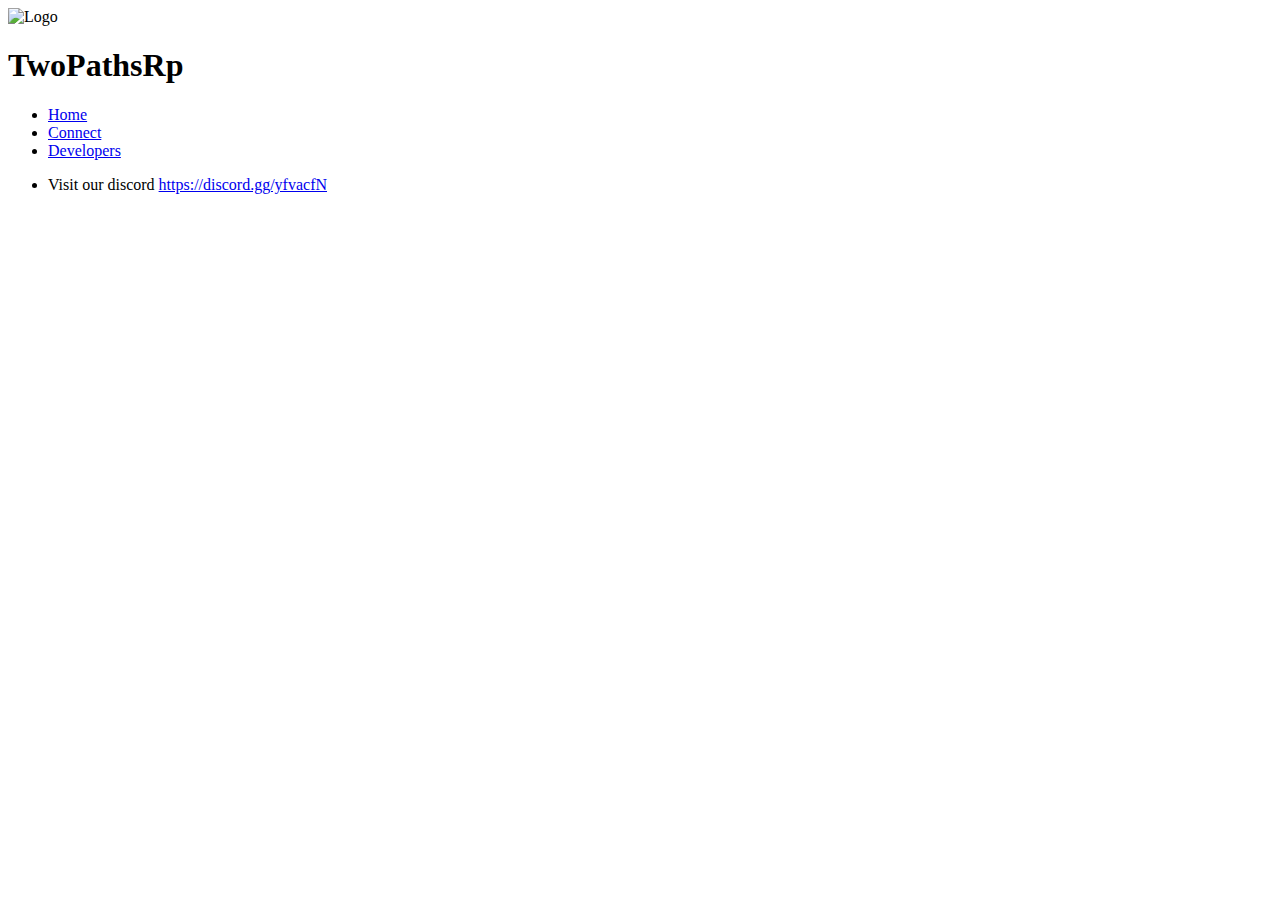
==== views/connect.html @ 60a8d130 "updated navbars" ====
<!DOCTYPE html>
<html lang="en">
    <head>
        <meta charset="UTF-8">
        <meta name="viewport" content="width=device-width, initial-scale=1.0">
        <title>TwopathsRp Connect</title>
        <link rel='icon' href='linklocation' type='image/x-icon'/>

    </head>
    <header>
        <img src="https://via.placeholder.com/560x560" alt="Logo">
        <h1>TwoPathsRp</h1>
        <nav>
            <ul>
                <!-- <li><a href= './views/index.html'>Home</a></li> -->
                <li><a href= './index.html'>Home</a></li>
                <li><a href= '#'>Connect</a></li>
                <li><a href= './developer.html'>Developers</a></li>
            </ul>
        </nav>
    </header>
<body>

    <!-- https://discord.gg/yfvacfN -->
    <ul>
        <li>
            <p>Visit our discord <a href='https://discord.gg/yfvacfN'>https://discord.gg/yfvacfN</a></p>
        </li>
    </ul>
    
</body>
</html>
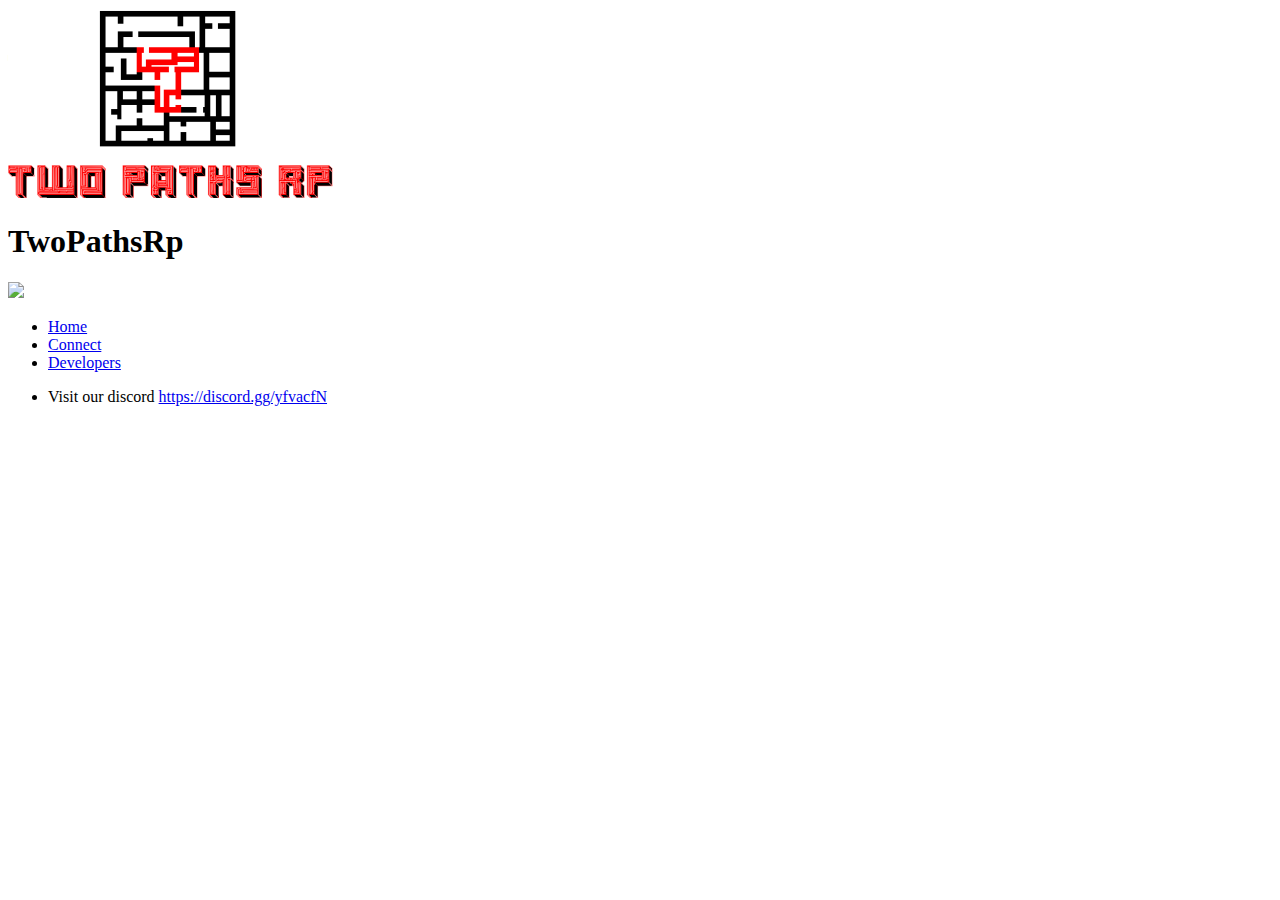
==== commit fe675ae1: "Merge pull request #6 from bonmon101/basichtmlZ" ====
--- a/views/connect.html
+++ b/views/connect.html
@@ -4,13 +4,14 @@
         <meta charset="UTF-8">
         <meta name="viewport" content="width=device-width, initial-scale=1.0">
         <title>TwopathsRp Connect</title>
-        <link rel='icon' href='linklocation' type='image/x-icon'/>
+        <link rel='icon' href='../images/icon/zap96x96.png' type='image/x-icon'/>
 
     </head>
     <header>
-        <img src="https://via.placeholder.com/560x560" alt="Logo">
+        <img src="../images/logo/twopathsrp1.png" alt="Logo">
         <h1>TwoPathsRp</h1>
         <nav>
+            <img src="../images/icon/zap96x96.png">
             <ul>
                 <!-- <li><a href= './views/index.html'>Home</a></li> -->
                 <li><a href= './index.html'>Home</a></li>
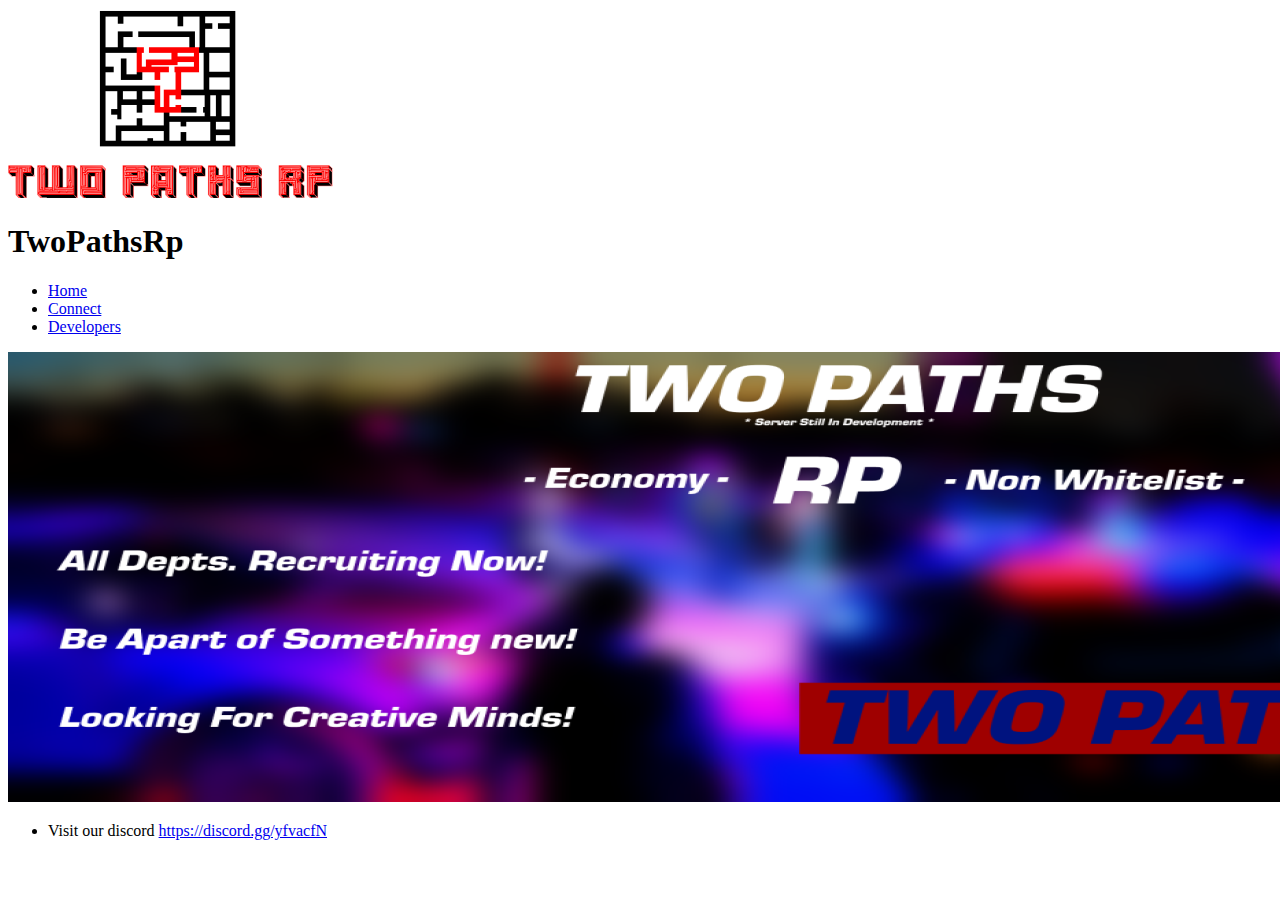
==== commit 8a6ae7cd: "reset works, working on base" ====
--- a/views/connect.html
+++ b/views/connect.html
@@ -6,12 +6,14 @@
         <title>TwopathsRp Connect</title>
         <link rel='icon' href='../images/icon/zap96x96.png' type='image/x-icon'/>
 
+        <link rel="stylesheet" type="text/css" href="reset.css">
+
+
     </head>
     <header>
         <img src="../images/logo/twopathsrp1.png" alt="Logo">
         <h1>TwoPathsRp</h1>
         <nav>
-            <img src="../images/icon/zap96x96.png">
             <ul>
                 <!-- <li><a href= './views/index.html'>Home</a></li> -->
                 <li><a href= './index.html'>Home</a></li>
@@ -19,6 +21,10 @@
                 <li><a href= './developer.html'>Developers</a></li>
             </ul>
         </nav>
+        <banner>
+            <!-- width 100% -->
+            <img src="../images/banner/twopathsrp.png" alt="banner">
+        </banner>
     </header>
 <body>
 
